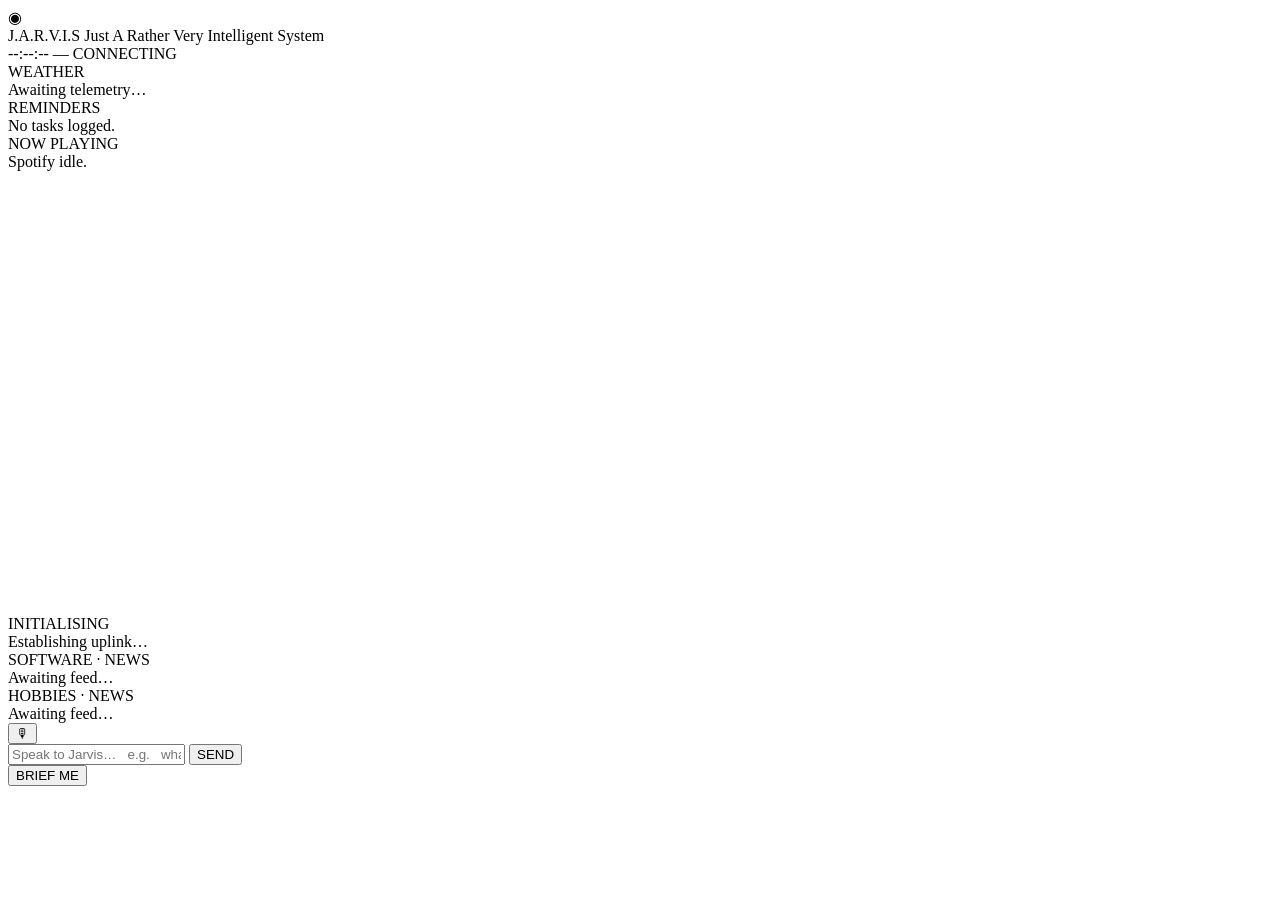
==== web/index.html @ dd006793 "Initial public release of J.A.R.V.I.S Iron Man-styled local assistant: FastAPI + WebSocket backend, " ====
<!DOCTYPE html>
<html lang="en">
<head>
  <meta charset="UTF-8" />
  <meta name="viewport" content="width=device-width, initial-scale=1.0" />
  <title>J.A.R.V.I.S</title>
  <link rel="preconnect" href="https://fonts.googleapis.com" />
  <link href="https://fonts.googleapis.com/css2?family=Orbitron:wght@500;700;900&family=Rajdhani:wght@400;500;600&display=swap" rel="stylesheet" />
  <link rel="stylesheet" href="/styles.css" />
</head>
<body>
  <div id="bg-grid"></div>
  <div id="scanlines"></div>
  <div id="vignette"></div>

  <header class="topbar">
    <div class="brand">
      <span class="brand-mark">◉</span>
      <div class="brand-text">
        <span class="brand-name" id="assistant-name">J.A.R.V.I.S</span>
        <span class="brand-sub">Just A Rather Very Intelligent System</span>
      </div>
    </div>
    <div class="status">
      <span id="clock" class="clock">--:--:--</span>
      <span id="date" class="date">—</span>
      <span id="conn" class="badge offline">CONNECTING</span>
    </div>
  </header>

  <main class="grid">
    <section class="col col-left">
      <div class="panel" id="panel-weather">
        <div class="panel-h"><span>WEATHER</span><span class="dot"></span></div>
        <div class="panel-b" id="weather-body"><div class="muted">Awaiting telemetry…</div></div>
      </div>
      <div class="panel" id="panel-reminders">
        <div class="panel-h"><span>REMINDERS</span><span class="dot"></span></div>
        <div class="panel-b" id="reminders-body"><div class="muted">No tasks logged.</div></div>
      </div>
      <div class="panel" id="panel-nowplaying">
        <div class="panel-h"><span>NOW PLAYING</span><span class="dot"></span></div>
        <div class="panel-b" id="nowplaying-body"><div class="muted">Spotify idle.</div></div>
      </div>
    </section>

    <section class="col col-center">
      <div class="reactor-wrap">
        <canvas id="reactor" width="440" height="440"></canvas>
      </div>
      <div class="state-label" id="state-label">INITIALISING</div>
      <div class="subtitle" id="subtitle">Establishing uplink…</div>
    </section>

    <section class="col col-right">
      <div class="panel" id="panel-software">
        <div class="panel-h"><span>SOFTWARE · NEWS</span><span class="dot"></span></div>
        <div class="panel-b" id="software-body"><div class="muted">Awaiting feed…</div></div>
      </div>
      <div class="panel" id="panel-hobby">
        <div class="panel-h"><span>HOBBIES · NEWS</span><span class="dot"></span></div>
        <div class="panel-b" id="hobby-body"><div class="muted">Awaiting feed…</div></div>
      </div>
    </section>
  </main>

  <footer class="dock">
    <button id="mic-btn" class="mic" title="Click to talk — or just say 'Hey Jarvis'">🎙</button>
    <form id="cmd-form" class="cmd">
      <input id="cmd-input" type="text" autocomplete="off" spellcheck="false"
             placeholder="Speak to Jarvis…   e.g.   what's the weather   ·   brief me   ·   open spotify   ·   remind me to ship the PR" />
      <button type="submit">SEND</button>
    </form>
    <button id="brief-btn" class="ghost" title="Run the daily briefing">BRIEF ME</button>
  </footer>

  <div id="transcript" class="transcript"></div>

  <script src="/app.js"></script>
</body>
</html>
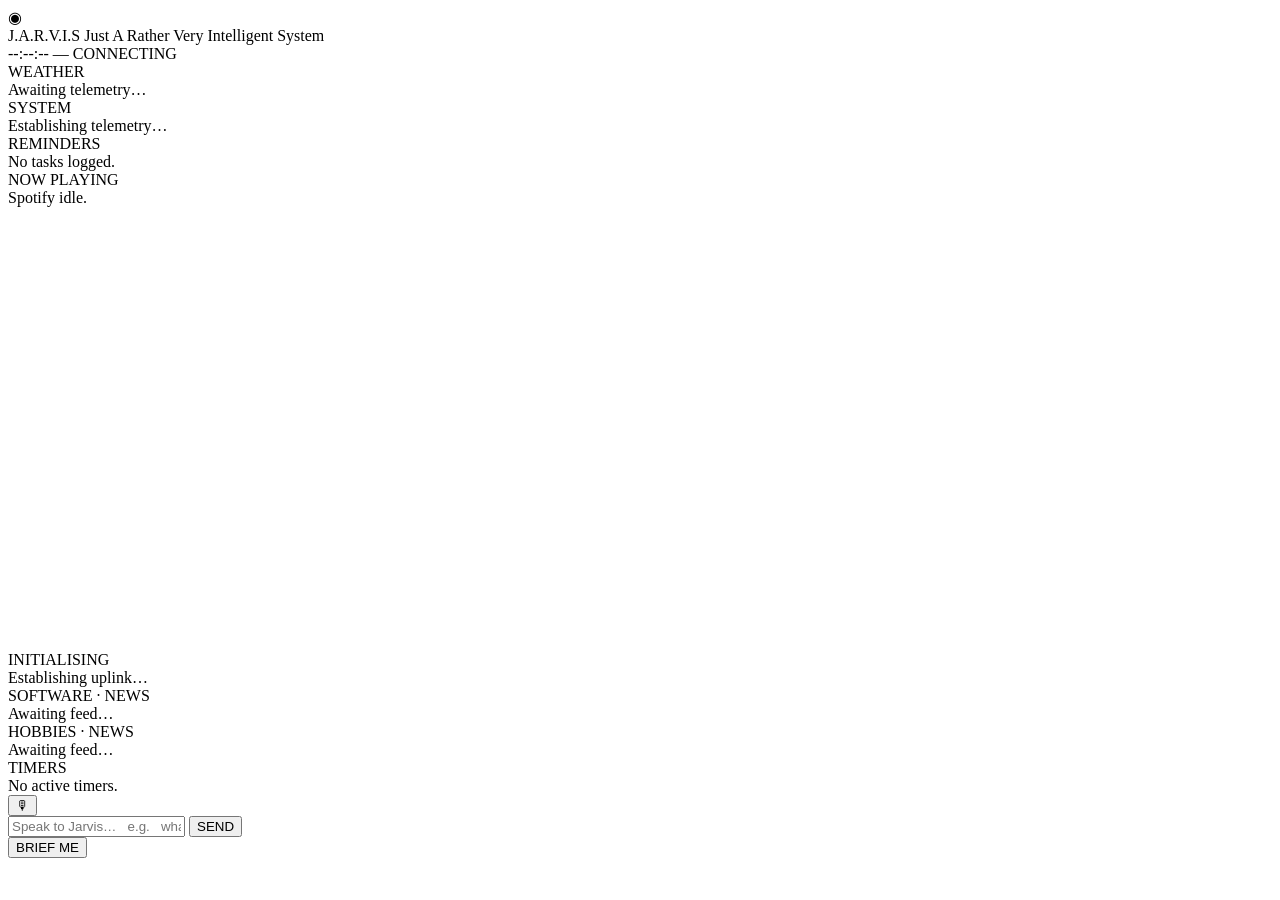
==== commit aec7b3e2: "add timers, system stats, and app launcher skills new skills:   - timers: set/cancel/reset countdown" ====
--- a/web/index.html
+++ b/web/index.html
@@ -34,6 +34,10 @@
         <div class="panel-h"><span>WEATHER</span><span class="dot"></span></div>
         <div class="panel-b" id="weather-body"><div class="muted">Awaiting telemetry…</div></div>
       </div>
+      <div class="panel" id="panel-system">
+        <div class="panel-h"><span>SYSTEM</span><span class="dot"></span></div>
+        <div class="panel-b" id="system-body"><div class="muted">Establishing telemetry…</div></div>
+      </div>
       <div class="panel" id="panel-reminders">
         <div class="panel-h"><span>REMINDERS</span><span class="dot"></span></div>
         <div class="panel-b" id="reminders-body"><div class="muted">No tasks logged.</div></div>
@@ -61,6 +65,10 @@
         <div class="panel-h"><span>HOBBIES · NEWS</span><span class="dot"></span></div>
         <div class="panel-b" id="hobby-body"><div class="muted">Awaiting feed…</div></div>
       </div>
+      <div class="panel" id="panel-timers">
+        <div class="panel-h"><span>TIMERS</span><span class="dot"></span></div>
+        <div class="panel-b" id="timers-body"><div class="muted">No active timers.</div></div>
+      </div>
     </section>
   </main>
 
